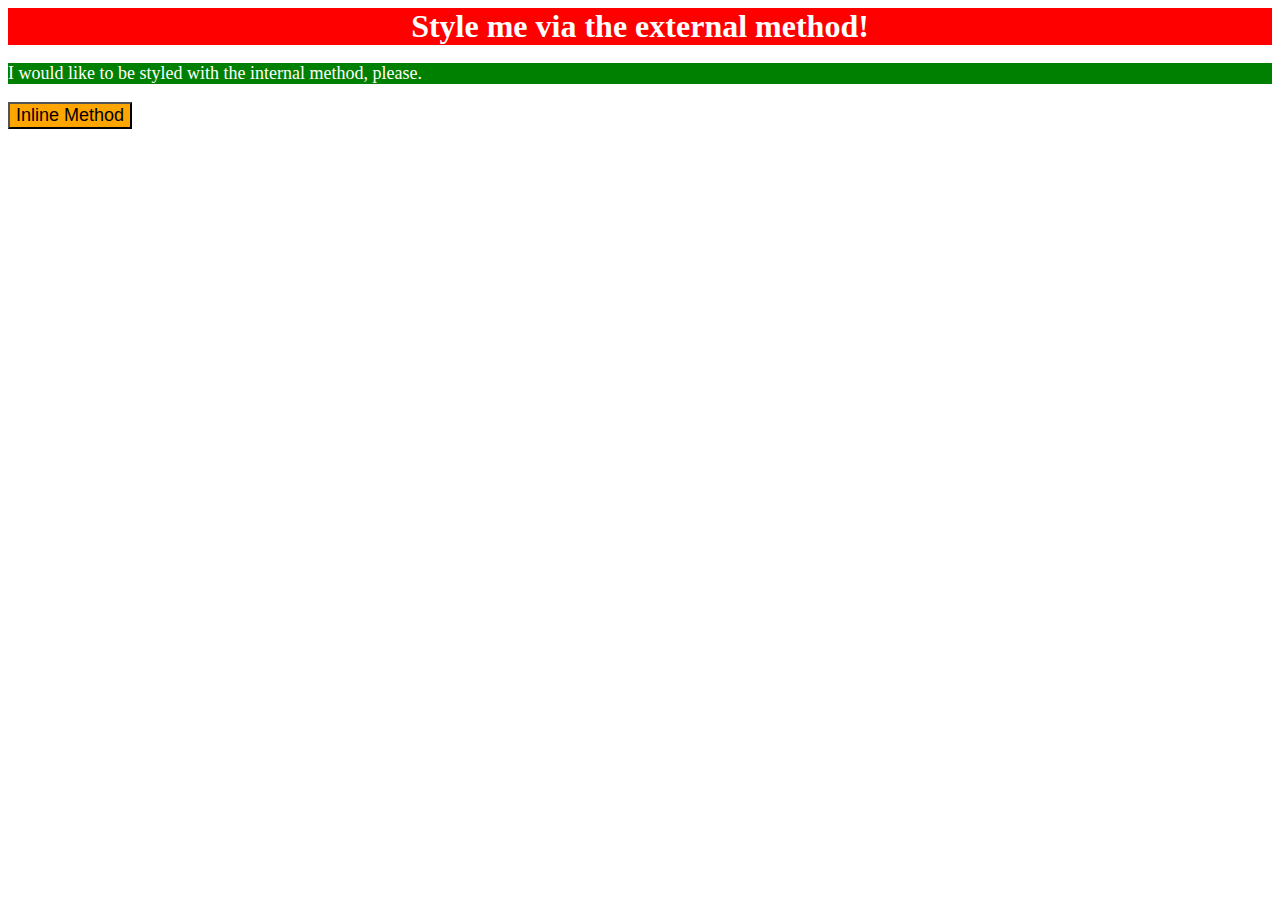
==== index.html @ 424fee5f "" ====
<!DOCTYPE html>
<html lang="en">
  <head>
    <meta charset="UTF-8">
    <meta http-equiv="X-UA-Compatible" content="IE=edge">
    <meta name="viewport" content="width=device-width, initial-scale=1.0">
    <title>Methods for Adding CSS</title>
    <link rel="stylesheet" href="index.css">

    <style>
      p {
        background-color: green;
        color: white;
        font-size: 18px;
      }
    </style>
  </head>
  <body>
    <div>Style me via the external method!</div>
    <p>I would like to be styled with the internal method, please.</p>
    <button style="background-color: orange; font-size: 18px;">Inline Method</button>
  </body>
</html>
---- index.css ----
div {
    background-color: red;
    color: white;
    font-size: 32px;
    text-align: center;
    font-weight: bold;
  }
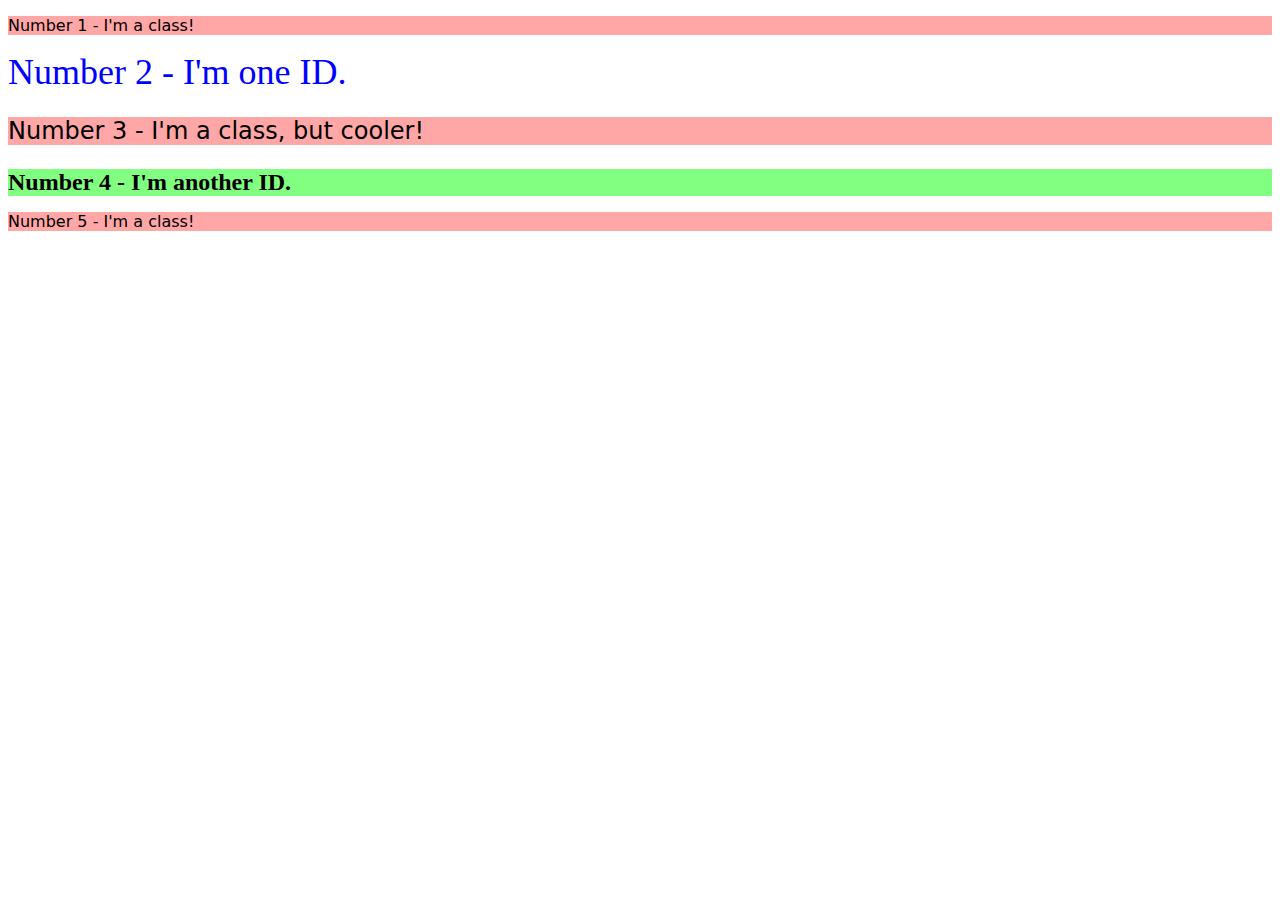
==== commit f405f65d: "" ====
--- a/index.html
+++ b/index.html
@@ -4,20 +4,14 @@
     <meta charset="UTF-8">
     <meta http-equiv="X-UA-Compatible" content="IE=edge">
     <meta name="viewport" content="width=device-width, initial-scale=1.0">
-    <title>Methods for Adding CSS</title>
+    <title>Class and ID Selectors</title>
     <link rel="stylesheet" href="index.css">
-
-    <style>
-      p {
-        background-color: green;
-        color: white;
-        font-size: 18px;
-      }
-    </style>
   </head>
   <body>
-    <div>Style me via the external method!</div>
-    <p>I would like to be styled with the internal method, please.</p>
-    <button style="background-color: orange; font-size: 18px;">Inline Method</button>
+    <p class="odd">Number 1 - I'm a class!</p>
+    <div id="two">Number 2 - I'm one ID.</div>
+    <p class="odd adjust-font-size">Number 3 - I'm a class, but cooler!</p>
+    <div id="four" class="adjust-font-size">Number 4 - I'm another ID.</div>
+    <p class="odd">Number 5 - I'm a class!</p>
   </body>
 </html>--- a/index.css
+++ b/index.css
@@ -1,7 +1,18 @@
-div {
-    background-color: red;
-    color: white;
-    font-size: 32px;
-    text-align: center;
+.odd {
+    background-color: rgb(255, 167, 167);
+    font-family: Verdana, "DejaVu Sans", sans-serif;
+  }
+  
+  .adjust-font-size {
+    font-size: 24px;
+  }
+  
+  #two {
+    color: #0000ff;
+    font-size: 36px;
+  }
+  #four {
+    background-color: hsl(120, 100%, 75%);
     font-weight: bold;
-  }+  }
+  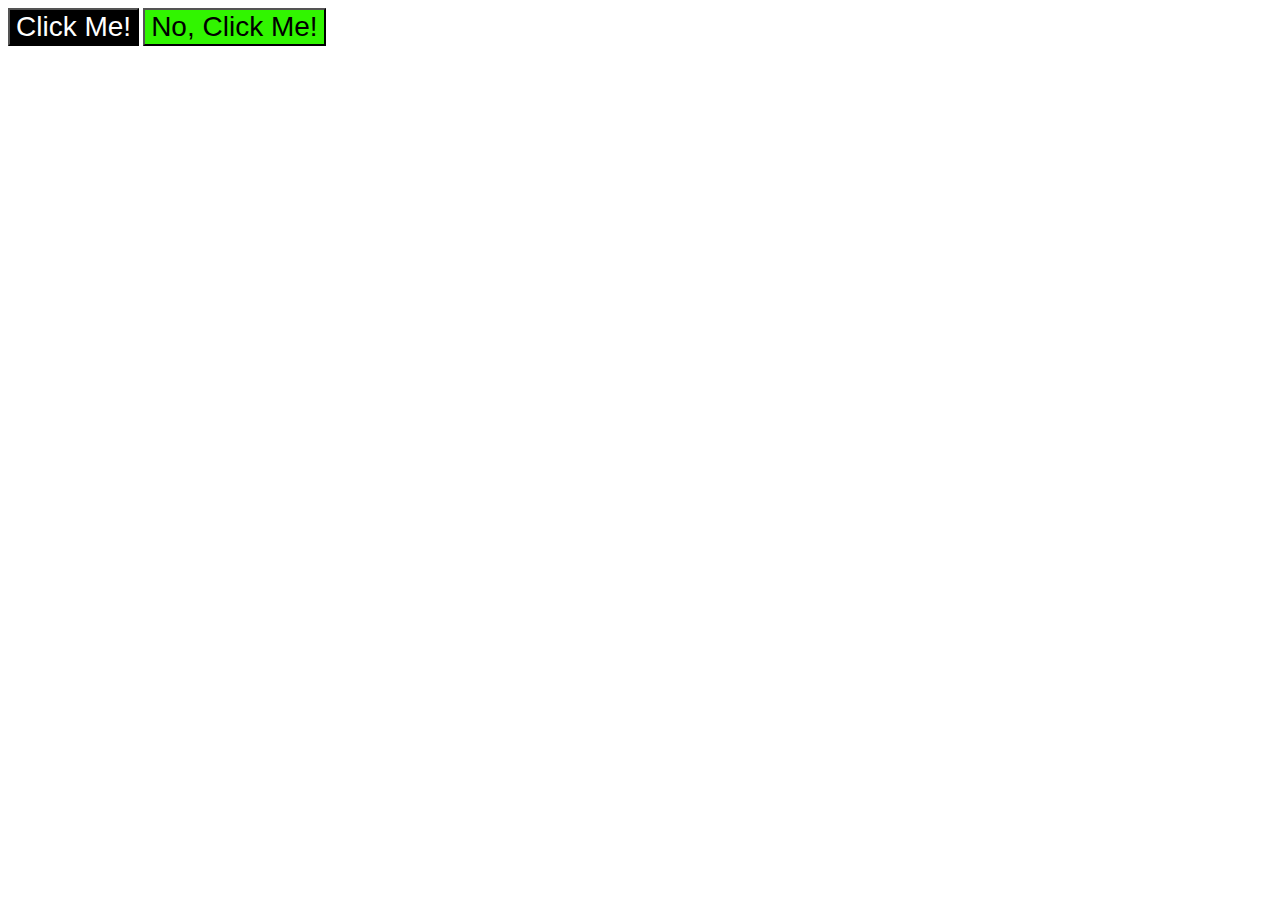
==== commit 4bf748fd: "grouped class selectors" ====
--- a/index.html
+++ b/index.html
@@ -1,17 +1,14 @@
 <!DOCTYPE html>
-<html lang="en">
+  <html lang="en">
   <head>
     <meta charset="UTF-8">
     <meta http-equiv="X-UA-Compatible" content="IE=edge">
     <meta name="viewport" content="width=device-width, initial-scale=1.0">
-    <title>Class and ID Selectors</title>
+    <title>Grouping Selectors</title>
     <link rel="stylesheet" href="index.css">
   </head>
   <body>
-    <p class="odd">Number 1 - I'm a class!</p>
-    <div id="two">Number 2 - I'm one ID.</div>
-    <p class="odd adjust-font-size">Number 3 - I'm a class, but cooler!</p>
-    <div id="four" class="adjust-font-size">Number 4 - I'm another ID.</div>
-    <p class="odd">Number 5 - I'm a class!</p>
+    <button class="inverted">Click Me!</button>
+    <button class="fancy">No, Click Me!</button>
   </body>
 </html>--- a/index.css
+++ b/index.css
@@ -1,18 +1,14 @@
-.odd {
-    background-color: rgb(255, 167, 167);
-    font-family: Verdana, "DejaVu Sans", sans-serif;
-  }
-  
-  .adjust-font-size {
-    font-size: 24px;
-  }
-  
-  #two {
-    color: #0000ff;
-    font-size: 36px;
-  }
-  #four {
-    background-color: hsl(120, 100%, 75%);
-    font-weight: bold;
-  }
-  +.inverted,
+.fancy {
+  font-family: Helvetica, "Times New Roman", sans-serif;
+  font-size: 28px;
+}
+
+.inverted {
+  background-color: black;
+  color: white;
+}
+
+.fancy {
+  background-color: rgb(49, 245, 0);
+}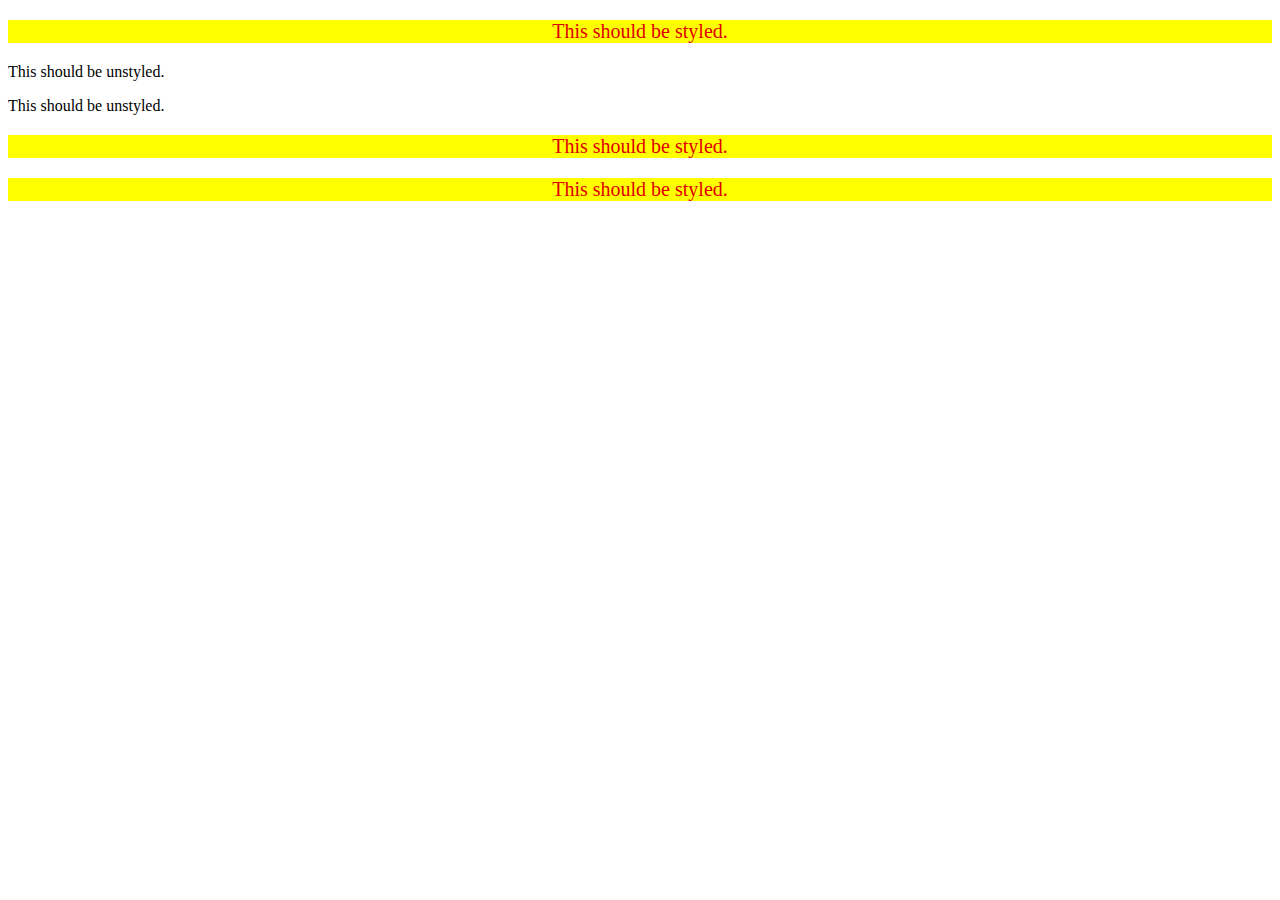
==== commit ec394ea4: "descendant-combinator" ====
--- a/index.html
+++ b/index.html
@@ -1,14 +1,21 @@
 <!DOCTYPE html>
-  <html lang="en">
+<html lang="en">
   <head>
     <meta charset="UTF-8">
     <meta http-equiv="X-UA-Compatible" content="IE=edge">
     <meta name="viewport" content="width=device-width, initial-scale=1.0">
-    <title>Grouping Selectors</title>
+    <title>Descendant Combinator</title>
     <link rel="stylesheet" href="index.css">
   </head>
   <body>
-    <button class="inverted">Click Me!</button>
-    <button class="fancy">No, Click Me!</button>
+    <div class="container">
+      <p class="text">This should be styled.</p>
+    </div>
+    <p class="text">This should be unstyled.</p>
+    <p class="text">This should be unstyled.</p>
+    <div class="container">
+      <p class="text">This should be styled.</p>
+      <p class="text">This should be styled.</p>
+    </div>
   </body>
 </html>--- a/index.css
+++ b/index.css
@@ -1,14 +1,14 @@
-.inverted,
-.fancy {
-  font-family: Helvetica, "Times New Roman", sans-serif;
-  font-size: 28px;
+.container .text {
+  background-color: yellow;
+  color: #E00000;
+  font-size: 20px;
+  text-align: center;
 }
 
-.inverted {
-  background-color: black;
-  color: white;
-}
+/* Below are some other possible descendant combinators:
 
-.fancy {
-  background-color: rgb(49, 245, 0);
-}+div p
+div .text
+.container p
+
+*/